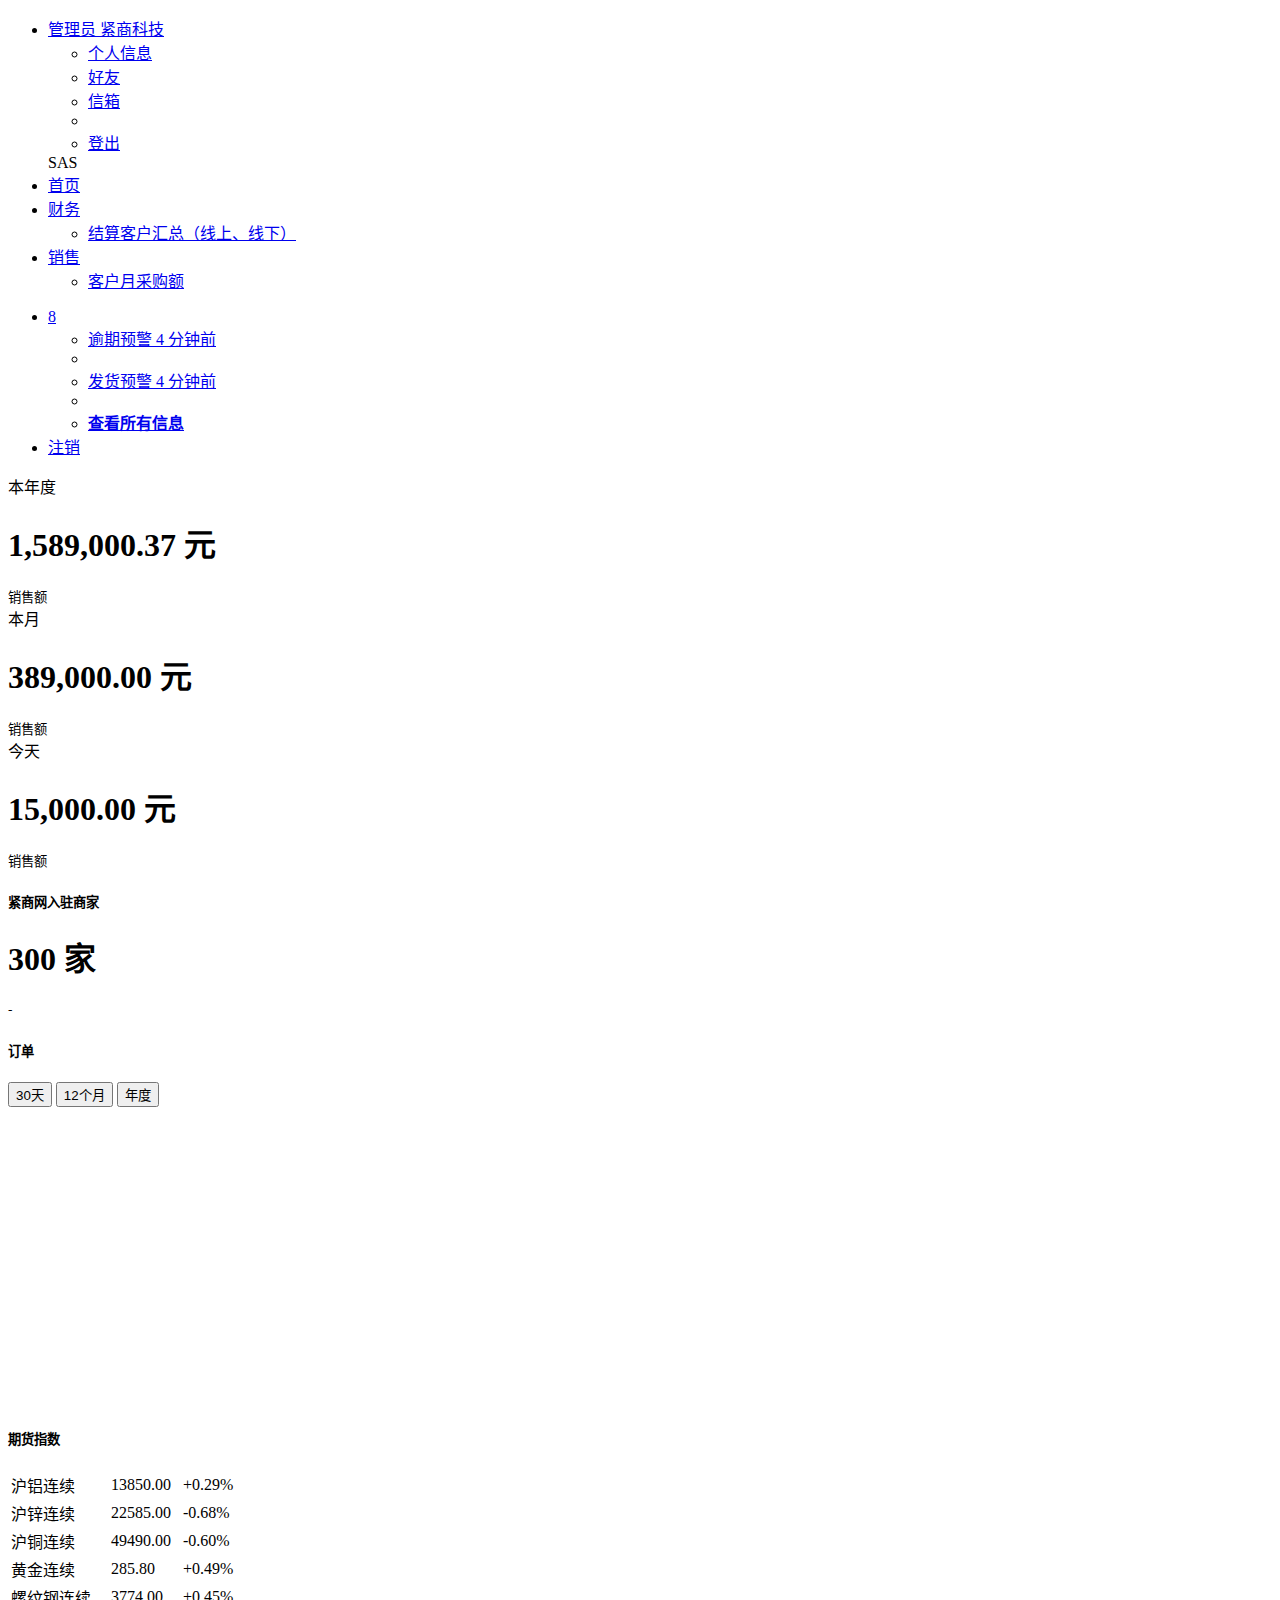
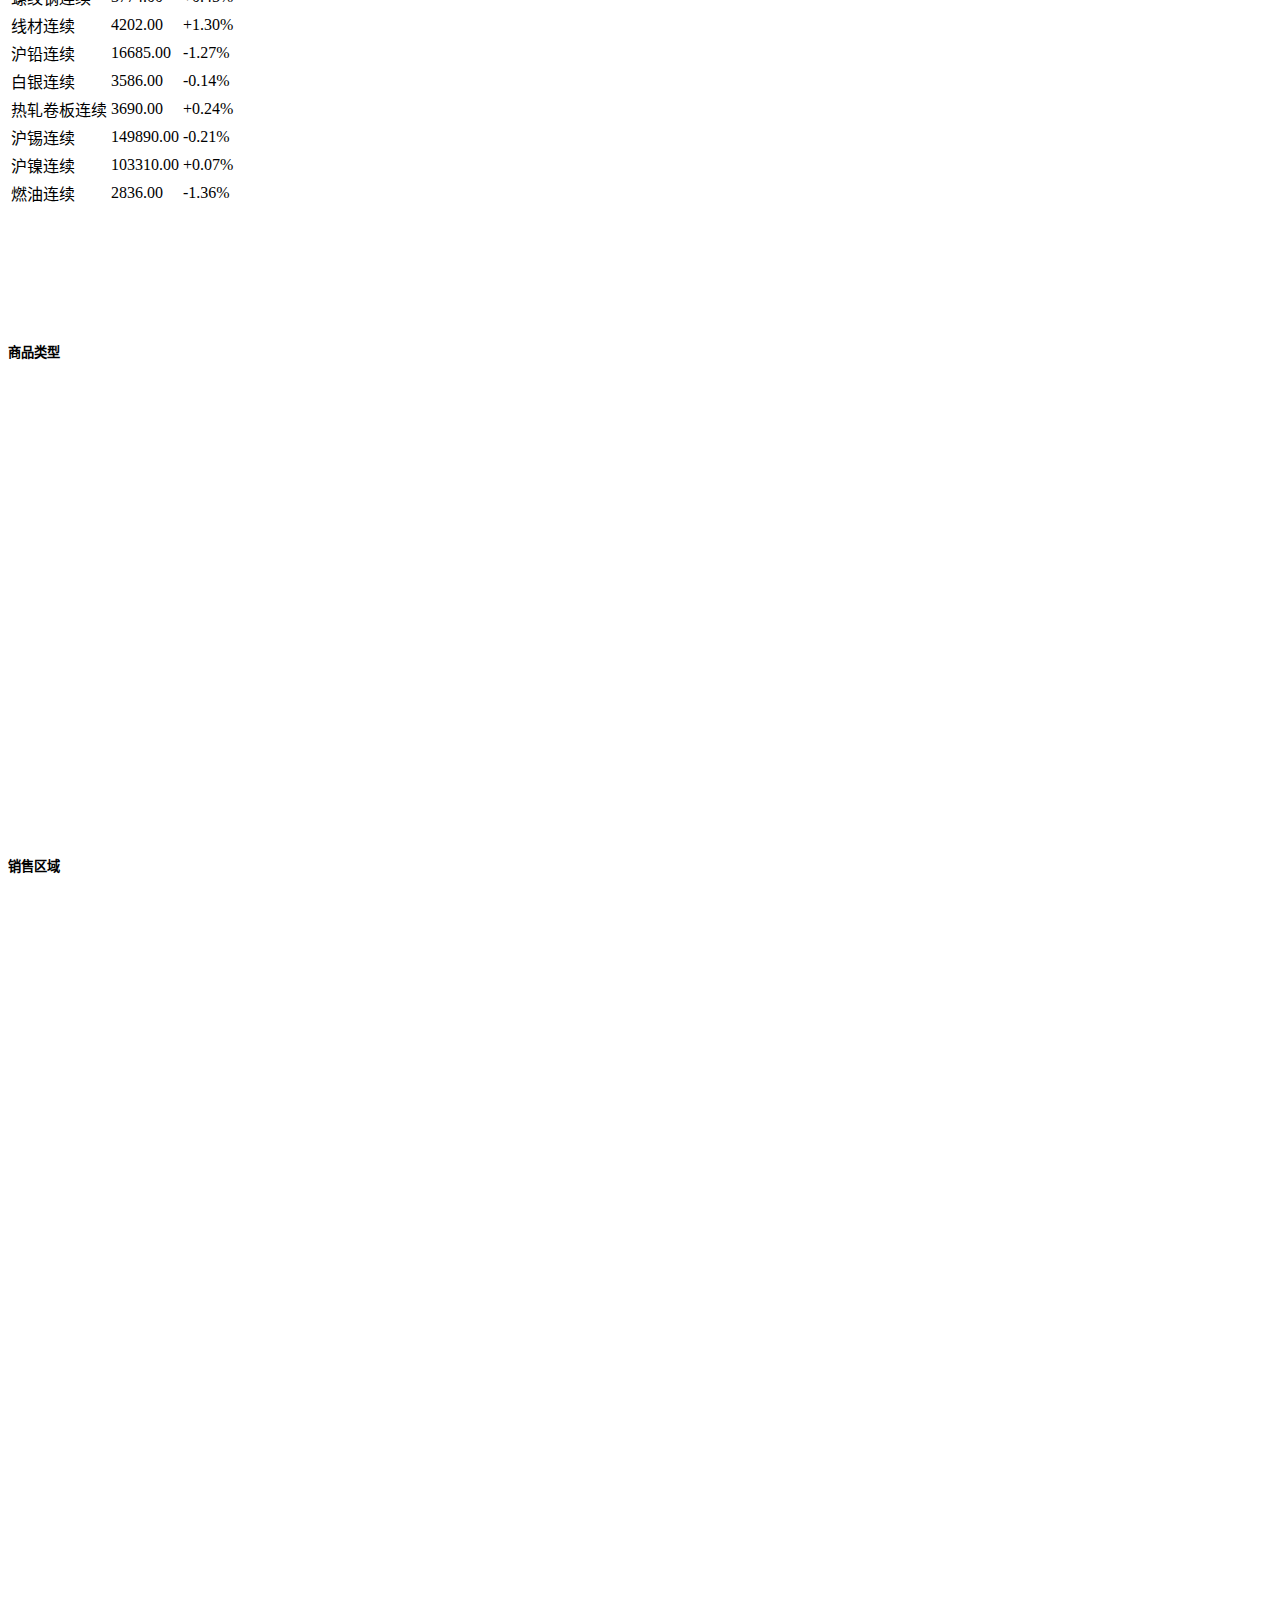
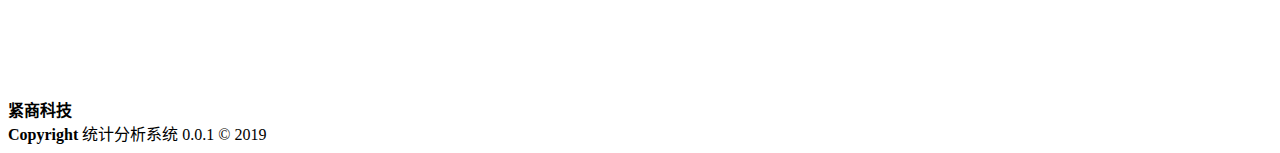
==== src/main/resources/templates/index.html @ 0859dca5 "init" ====
<!doctype html>
<html lang="zh-CN">
  <head>
    <meta charset="utf-8">
    <meta name="viewport" content="width=device-width, initial-scale=1, shrink-to-fit=no">

    <link rel="stylesheet" href="css/bootstrap-4.3.1.min.css">
	<link rel="stylesheet" href="plugins/fontawesome/css/all.min.css">
	<link rel="stylesheet" href="css/style.css">

    <title>统计分析系统</title>
  </head>
  
  <body>
    <div id="wrapper">
        <nav class="navbar-default navbar-static-side" role="navigation">
            <div class="sidebar-collapse">
                <ul class="nav metismenu" id="side-menu">
                    <li class="nav-header">
                        <div class="dropdown profile-element">
                            <a data-toggle="dropdown" class="dropdown-toggle" href="#">
                                <span class="block m-t-xs font-bold">管理员</span>
                                <span class="text-muted text-xs block">紧商科技 <b class="caret"></b></span>
                            </a>
                            <ul class="dropdown-menu animated fadeInRight m-t-xs">
                                <li><a class="dropdown-item" href="profile.html">个人信息</a></li>
                                <li><a class="dropdown-item" href="contacts.html">好友</a></li>
                                <li><a class="dropdown-item" href="mailbox.html">信箱</a></li>
                                <li class="dropdown-divider"></li>
                                <li><a class="dropdown-item" href="login.html">登出</a></li>
                            </ul>
                        </div>
                        <div class="logo-element">
                            SAS
                        </div>
                    </li>
					
					<li class="active">
                        <a href="#"><i class="fa fa-home"></i> <span class="nav-label">首页</span></a>
                    </li>
                    <li>
                        <a href="#"><i class="fa fa-calculator"></i> <span class="nav-label">财务</span> <span class="fa arrow"></span></a>
                        <ul class="nav nav-second-level">
                            <li><a href="/settlementCustomerSummary">结算客户汇总（线上、线下）</a></li>
                        </ul>
                    </li>
                    <li>
                        <a href="#"><i class="fa fa-yen-sign"></i> <span class="nav-label">销售</span><span class="fa arrow"></span></a>
                        <ul class="nav nav-second-level collapse">
                            <li><a href="#">客户月采购额</a></li>
                        </ul>
                    </li>
					
                </ul>
            </div>
        </nav>

        <div id="page-wrapper" class="gray-bg dashbard-1">
            <div class="row border-bottom">
                <nav class="navbar navbar-static-top" role="navigation" style="margin-bottom: 0">
                    <div class="navbar-header">
                        <a class="navbar-minimalize minimalize-styl-2 btn btn-primary " href="#"><i class="fa fa-bars"></i> </a>
                    </div>
                    <ul class="nav navbar-top-links navbar-right">
                        <li class="dropdown">
                            <a class="dropdown-toggle count-info" data-toggle="dropdown" href="#">
                                <i class="fa fa-bell"></i>  <span class="label label-warning">8</span>
                            </a>
                            <ul class="dropdown-menu dropdown-alerts  dropdown-menu-right">
                                <li>
                                    <a href="mailbox.html" class="dropdown-item">
                                        <div>
                                            <i class="fa fa-envelope fa-fw"></i> 逾期预警
                                            <span class="float-right text-muted small">4 分钟前</span>
                                        </div>
                                    </a>
                                </li>
                                <li class="dropdown-divider"></li>
                                <li>
                                    <a href="grid_options.html" class="dropdown-item">
                                        <div>
                                            <i class="fa fa-upload fa-fw"></i> 发货预警
                                            <span class="float-right text-muted small">4 分钟前</span>
                                        </div>
                                    </a>
                                </li>
                                <li class="dropdown-divider"></li>
                                <li>
                                    <div class="text-center link-block">
                                        <a href="notifications.html" class="dropdown-item">
                                            <strong>查看所有信息</strong>
                                            <i class="fa fa-angle-right"></i>
                                        </a>
                                    </div>
                                </li>
                            </ul>
                        </li>

                        <li>
                            <a href="login.html">
                                <i class="fa fa-sign-out"></i> 注销
                            </a>
                        </li> 
                    </ul>
                </nav>
            </div>
            
            <div class="wrapper wrapper-content">
                <div class="row">
                    <div class="col-lg-3">
                        <div class="ibox ">
                            <div class="ibox-title">
                                <span class="label label-success float-left">本年度</span>
                            </div>
                            <div class="ibox-content">
                                <h1 class="no-margins">1,589,000.37 元</h1>
                                <small>销售额</small>
                            </div>
                        </div>
                    </div>
                    <div class="col-lg-3">
                        <div class="ibox ">
                            <div class="ibox-title">
                                <span class="label label-info float-left">本月</span>
                            </div>
                            <div class="ibox-content">
                                <h1 class="no-margins">389,000.00 元</h1>
  
                                <small>销售额</small>
                            </div>
                        </div>
                    </div>
                    <div class="col-lg-3">
                        <div class="ibox ">
                            <div class="ibox-title">
                                <span class="label label-warning float-left">今天</span>
                            </div>
                            <div class="ibox-content">
                                <h1 class="no-margins">15,000.00 元</h1>
                                <small>销售额</small>
                            </div>
                        </div>
                    </div>
					<div class="col-lg-3">
                        <div class="ibox ">
                            <div class="ibox-title">
                                <h5>紧商网入驻商家</h5>
                            </div>
                            <div class="ibox-content">
                                <h1 class="no-margins">300 家</h1>
                                <small>-</small>
                            </div>
                        </div>
                    </div>
                </div>
				
                <div class="row">
                    <div class="col-lg-12">
                        <div class="ibox ">
                            <div class="ibox-title">
                                <h5>订单</h5>
                                <div class="float-right">
                                    <div class="btn-group">
                                        <button type="button" class="btn btn-xs btn-white active" id="salesDay">30天</button>
                                        <button type="button" class="btn btn-xs btn-white" id="salesMonth">12个月</button>
                                        <button type="button" class="btn btn-xs btn-white" id="salesYear">年度</button>
                                    </div>
                                </div>
                            </div>
                            <div class="ibox-content">
								   <div id="sales" style="height:300px;"></div>
                            </div>
						</div>
					</div>
				</div>
				
				<div class="row">
					<div class="col-lg-4">
						<div class="ibox ">
							<div class="ibox-title">
								<h5>期货指数</h5>
								<div class="ibox-tools">
									<a class="collapse-link">
										<i class="fa fa-chevron-up"></i>
									</a>
								</div>
							</div>
							<div class="ibox-content">
								<div style="height:450px;">
									<table class="table table-hover margin bottom">
										<tr>
											<td>沪铝连续</td>
											<td class="text-center small">13850.00</td>
											<td class="text-center"><span class="label label-danger">+0.29%</span></td>
										</tr>
										<tr>
											<td>沪锌连续</td>
											<td class="text-center small">22585.00</td>
											<td class="text-center"><span class="label label-primary">-0.68%</span></td>
										</tr>
										<tr>
											<td>沪铜连续</td>
											<td class="text-center small">49490.00</td>
											<td class="text-center"><span class="label label-primary">-0.60%</span></td>
										</tr>
										<tr>
											<td>黄金连续</td>
											<td class="text-center small">285.80</td>
											<td class="text-center"><span class="label label-danger">+0.49%</span></td>
										</tr>
										<tr>
											<td>螺纹钢连续</td>
											<td class="text-center small">3774.00</td>
											<td class="text-center"><span class="label label-danger">+0.45%</span></td>
										</tr>
										<tr>
											<td>线材连续</td>
											<td class="text-center small">4202.00</td>
											<td class="text-center"><span class="label label-danger">+1.30%</span></td>
										</tr>
										<tr>
											<td>沪铅连续</td>
											<td class="text-center small">16685.00</td>
											<td class="text-center"><span class="label label-primary">-1.27%</span></td>
										</tr>
										<tr>
											<td>白银连续</td>
											<td class="text-center small">3586.00</td>
											<td class="text-center"><span class="label label-primary">-0.14%</span></td>
										</tr>
										<tr>
											<td>热轧卷板连续</td>
											<td class="text-center small">3690.00</td>
											<td class="text-center"><span class="label label-danger">+0.24%</span></td>
										</tr>
										<tr>
											<td>沪锡连续</td>
											<td class="text-center small">149890.00</td>
											<td class="text-center"><span class="label label-primary">-0.21%</span></td>
										</tr>
										<tr>
											<td>沪镍连续</td>
											<td class="text-center small">103310.00</td>
											<td class="text-center"><span class="label label-danger">+0.07%</span></td>
										</tr>
										<tr>
											<td>燃油连续</td>
											<td class="text-center small">2836.00</td>
											<td class="text-center"><span class="label label-primary">-1.36%</span></td>
										</tr>
									</table>
								</div>
							</div>
						</div>
					</div>
					
					<div class="col-lg-4">
                        <div class="ibox ">
                            <div class="ibox-title">
                                <h5>商品类型</h5>
                                <div class="ibox-tools">
                                    <a class="collapse-link">
                                        <i class="fa fa-chevron-up"></i>
                                    </a>
                                    <a class="close-link">
                                        <i class="fa fa-times"></i>
                                    </a>
                                </div>
                            </div>
                            
                            <div class="ibox-content">
                                <div id="salesType" style="height:450px;"></div>
                            </div>
                        </div>
                    </div>
				</div>
				
				
				<div class="row">
                    <div class="col-lg-12">
                        <div class="ibox ">
                            <div class="ibox-title">
                                <h5>销售区域</h5>
                            </div>
                            <div class="ibox-content" style="height:800px;">
                                <div id="china" style="height:600px;"></div>
                            </div>
						</div>
					</div>
				</div>
				
				
				
				
            </div>
            <div class="footer">
                <div class="float-right">
                    <strong>紧商科技</strong>
                </div>
                <div>
                    <strong>Copyright</strong> 统计分析系统 0.0.1 &copy; 2019
                </div>
            </div>
        </div>
    </div>

    <script src="js/jquery-3.3.1.min.js"></script>
    <script src="js/popper.min.js"></script>
    <script src="js/bootstrap-4.3.1.min.js"></script>
	<script src="plugins/slimscroll/jquery.slimscroll.min.js"></script>
	
	
	
	<script src="js/echarts.min.js"></script>
	<script src="js/china.js"></script>
	
	<script src="plugins/metisMenu/jquery.metisMenu.js"></script>

    <script src="js/inspinia.js"></script>

	
	<script>
		$("body").addClass('fixed-sidebar');
		$('.sidebar-collapse').slimScroll({
			height: '100%',
			railOpacity: 0.9
		});

		if (localStorageSupport) {
			localStorage.setItem("fixedsidebar", 'on');
		}
		
		
		$(".navbar-static-top").removeClass('navbar-static-top').addClass('navbar-fixed-top');
		$("body").removeClass('boxed-layout');
		$("body").addClass('fixed-nav').addClass('fixed-nav-basic');
		$('#boxedlayout').prop('checked', false);

		if (localStorageSupport) {
			localStorage.setItem("boxedlayout", 'off');
		}

		if (localStorageSupport) {
			localStorage.setItem("fixednavbar2", 'on');
		}
	</script>
	
	<script>
  var salesOption = {
    tooltip: {
        trigger: 'axis',
        axisPointer: {
            type: 'cross',
            label: {
                backgroundColor: '#283b56'
            }
        }
    },
    legend: {
        data:['订单数', '销售额(万元)']
    },
    toolbox: {
        show: true,
        feature: {
            saveAsImage: {}
        }
    },
    dataZoom: {
        show: false,
        start: 0,
        end: 100
    },
    xAxis: [
        {
            type: 'category',
            boundaryGap: true,
            data: (function (){
                var now = new Date();
                var res = [];
                var len = 30;
                while (len--) {
                    res.unshift(now.toLocaleDateString().replace(/^\D*/,''));
					now.setDate(now.getDate()-1);
                }
                return res;
            })()
        },
        {
            type: 'category',
            boundaryGap: true,
            data: (function (){
                var res = [];
                var len = 30;
                while (len--) {
                    res.push('');
                }
                return res;
            })()
        }
    ],
    yAxis: [
        {
            type: 'value',
            scale: true,
            name: '订单数',
            max: 500,
            min: 0,
            boundaryGap: [0.2, 0.2]
        },
        {
            type: 'value',
            scale: true,
            name: '销售额(万元)',
            max: 500,
            min: 0,
            boundaryGap: [0.2, 0.2]
        }
    ],
    series: [
        {
            name:'销售额(万元)',
            type:'bar',
            xAxisIndex: 1,
            yAxisIndex: 1,
            data:(function (){
                var res = [];
                var len = 30;
                while (len--) {
                    res.push(Math.round(Math.random() * 500));
                }
                return res;
            })()
        },
        {
            name:'订单数',
            type:'line',
            data:(function (){
                var res = [];
                var len = 0;
                while (len < 30) {
                    res.push((Math.random()*200).toFixed(1) - 0);
                    len++;
                }
                return res;
            })()
        }
    ]
};


  var salesOption2 = {
    tooltip: {
        trigger: 'axis',
        axisPointer: {
            type: 'cross',
            label: {
                backgroundColor: '#283b56'
            }
        }
    },
    legend: {
        data:['订单数', '销售额(万元)']
    },
    toolbox: {
        show: true,
        feature: {
            saveAsImage: {}
        }
    },
    dataZoom: {
        show: false,
        start: 0,
        end: 100
    },
    xAxis: [
        {
            type: 'category',
            boundaryGap: true,
            data: (function (){
                var now = new Date();
                var res = [];
                var len = 12;
                while (len--) {
                    res.unshift(now.getFullYear() + '年' + (now.getMonth() + 1)+ '月');
					now.setMonth(now.getMonth()-1);
                }
                return res;
            })()
        },
        {
            type: 'category',
            boundaryGap: true,
            data: (function (){
                var res = [];
                var len = 12;
                while (len--) {
                    res.push('');
                }
                return res;
            })()
        }
    ],
    yAxis: [
        {
            type: 'value',
            scale: true,
            name: '订单数',
            max: 10000,
            min: 0,
            boundaryGap: [0.2, 0.2]
        },
        {
            type: 'value',
            scale: true,
            name: '销售额(万元)',
            max: 5000,
            min: 0,
            boundaryGap: [0.2, 0.2]
        }
    ],
    series: [
        {
            name:'销售额(万元)',
            type:'bar',
            xAxisIndex: 1,
            yAxisIndex: 1,
            data:(function (){
                var res = [];
                var len = 12;
                while (len--) {
                    res.push(Math.round(Math.random() * 5000));
                }
                return res;
            })()
        },
        {
            name:'订单数',
            type:'line',
            data:(function (){
                var res = [];
                var len = 0;
                while (len < 12) {
                    res.push((Math.random()*3000).toFixed(1) - 0);
                    len++;
                }
                return res;
            })()
        }
    ]
};

  var salesOption3 = {
    tooltip: {
        trigger: 'axis',
        axisPointer: {
            type: 'cross',
            label: {
                backgroundColor: '#283b56'
            }
        }
    },
    legend: {
        data:['订单数', '销售额(万元)']
    },
    toolbox: {
        show: true,
        feature: {
            saveAsImage: {}
        }
    },
    dataZoom: {
        show: false,
        start: 0,
        end: 100
    },
    xAxis: [
        {
            type: 'category',
            boundaryGap: true,
            data: (function (){
                var now = new Date();
                var res = [];
                var len = 2;
                while (len--) {
                    res.unshift(now.getFullYear() + '年');
					now.setYear(now.getFullYear()-1);
                }
                return res;
            })()
        },
        {
            type: 'category',
            boundaryGap: true,
            data: (function (){
                var res = [];
                var len = 2;
                while (len--) {
                    res.push('');
                }
                return res;
            })()
        }
    ],
    yAxis: [
        {
            type: 'value',
            scale: true,
            name: '订单数',
            max: 100000,
            min: 0,
            boundaryGap: [0.2, 0.2]
        },
        {
            type: 'value',
            scale: true,
            name: '销售额(万元)',
            max: 50000,
            min: 0,
            boundaryGap: [0.2, 0.2]
        }
    ],
    series: [
        {
            name:'销售额(万元)',
            type:'bar',
            xAxisIndex: 1,
            yAxisIndex: 1,
            data:(function (){
                var res = [];
                var len = 2;
                while (len--) {
                    res.push(Math.round(Math.random() * 50000));
                }
                return res;
            })()
        },
        {
            name:'订单数',
            type:'line',
            data:(function (){
                var res = [];
                var len = 0;
                while (len < 2) {
                    res.push((Math.random()*50000).toFixed(1) - 0);
                    len++;
                }
                return res;
            })()
        }
    ]
};


	
	
	var salesMyChart = echarts.init(document.getElementById('sales'), 'light');

	$('#salesDay').click(function(){
		$('#salesDay').attr('class','btn btn-xs btn-white active');
		$('#salesMonth').attr('class','btn btn-xs btn-white');
		$('#salesYear').attr('class','btn btn-xs btn-white');
		
		salesMyChart.setOption(salesOption,true);
	});
	$('#salesMonth').click(function(){
		$('#salesDay').attr('class','btn btn-xs btn-white');
		$('#salesMonth').attr('class','btn btn-xs btn-white active');
		$('#salesYear').attr('class','btn btn-xs btn-white');
		
		 salesMyChart.setOption(salesOption2,true);
	});
	$('#salesYear').click(function(){
		$('#salesDay').attr('class','btn btn-xs btn-white');
		$('#salesMonth').attr('class','btn btn-xs btn-white');
		$('#salesYear').attr('class','btn btn-xs btn-white active');
		
		 salesMyChart.setOption(salesOption3,true);
	});
	
	salesMyChart.setOption(salesOption,true);
	
   
	
	
</script>

<script>
function randomData() {  
     return Math.round(Math.random()*500);  
}

var mydata = [  
                {name: '北京',value: '100' },{name: '天津',value: randomData() },  
                {name: '上海',value: randomData() },{name: '重庆',value: randomData() },  
                {name: '河北',value: randomData() },{name: '河南',value: randomData() },  
                {name: '云南',value: randomData() },{name: '辽宁',value: randomData() },  
                {name: '黑龙江',value: randomData() },{name: '湖南',value: randomData() },  
                {name: '安徽',value: randomData() },{name: '山东',value: randomData() },  
                {name: '新疆',value: randomData() },{name: '江苏',value: randomData() },  
                {name: '浙江',value: randomData() },{name: '江西',value: randomData() },  
                {name: '湖北',value: randomData() },{name: '广西',value: randomData() },  
                {name: '甘肃',value: randomData() },{name: '山西',value: randomData() },  
                {name: '内蒙古',value: randomData() },{name: '陕西',value: randomData() },  
                {name: '吉林',value: randomData() },{name: '福建',value: randomData() },  
                {name: '贵州',value: randomData() },{name: '广东',value: randomData() },  
                {name: '青海',value: randomData() },{name: '西藏',value: randomData() },  
                {name: '四川',value: randomData() },{name: '宁夏',value: randomData() },  
                {name: '海南',value: randomData() },{name: '台湾',value: randomData() },  
                {name: '香港',value: randomData() },{name: '澳门',value: randomData() }  
            ];


var optionMap = {  
                backgroundColor: '#FFFFFF',  
                title: {  
                    text: '全国地图大数据',  
                    subtext: '',  
                    x:'center'  
                },  
                tooltip : {  
                    trigger: 'item'  
                },  
                
                //左侧小导航图标
                visualMap: {  
                    show : true,  
                    x: 'left',  
                    y: 'center',  
                    splitList: [   
                        {start: 500, end:600},{start: 400, end: 500},  
                        {start: 300, end: 400},{start: 200, end: 300},  
                        {start: 100, end: 200},{start: 0, end: 100},  
                    ],  
                    color: ['#5475f5', '#9feaa5', '#85daef','#74e2ca', '#e6ac53', '#9fb5ea']  
                },  
                
                //配置属性
                series: [{  
                    name: '数据',  
                    type: 'map',  
                    mapType: 'china',   
                    roam: true,  
                    label: {  
                        normal: {  
                            show: false  //省份名称  
                        },  
                        emphasis: {  
                            show: false  
                        }  
                    },  
                    data:mydata  //数据
                }]  
            };  
        //初始化echarts实例
        var myChart = echarts.init(document.getElementById('china'), 'light');

        //使用制定的配置项和数据显示图表
        myChart.setOption(optionMap);
		
</script>


<script>
var weatherIcons = {
    'Sunny': './data/asset/img/weather/sunny_128.png',
    'Cloudy': './data/asset/img/weather/cloudy_128.png',
    'Showers': './data/asset/img/weather/showers_128.png'
};

option = {
    tooltip : {
        trigger: 'item',
        formatter: "{a} <br/>{b} : {c} ({d}%)"
    },
    legend: {
        // orient: 'vertical',
        // top: 'middle',
        bottom: 10,
        left: 'center',
        data: ['紧固件', '钢材','服装','酒','茶叶']
    },
    series : [
        {
            type: 'pie',
            radius : '65%',
            center: ['50%', '50%'],
            selectedMode: 'single',
            data:[
                {value:535, name: '紧固件'},
                {value:535, name: '钢材'},
                {value:510, name: '服装'},
                {value:634, name: '酒'},
                {value:735, name: '茶叶'}
            ],
            itemStyle: {
                emphasis: {
                    shadowBlur: 10,
                    shadowOffsetX: 0,
                    shadowColor: 'rgba(0, 0, 0, 0.5)'
                }
            }
        }
    ]
};

        var myChart1 = echarts.init(document.getElementById('salesType'), 'light');

        myChart1.setOption(option);



</script>
  </body>
</html>
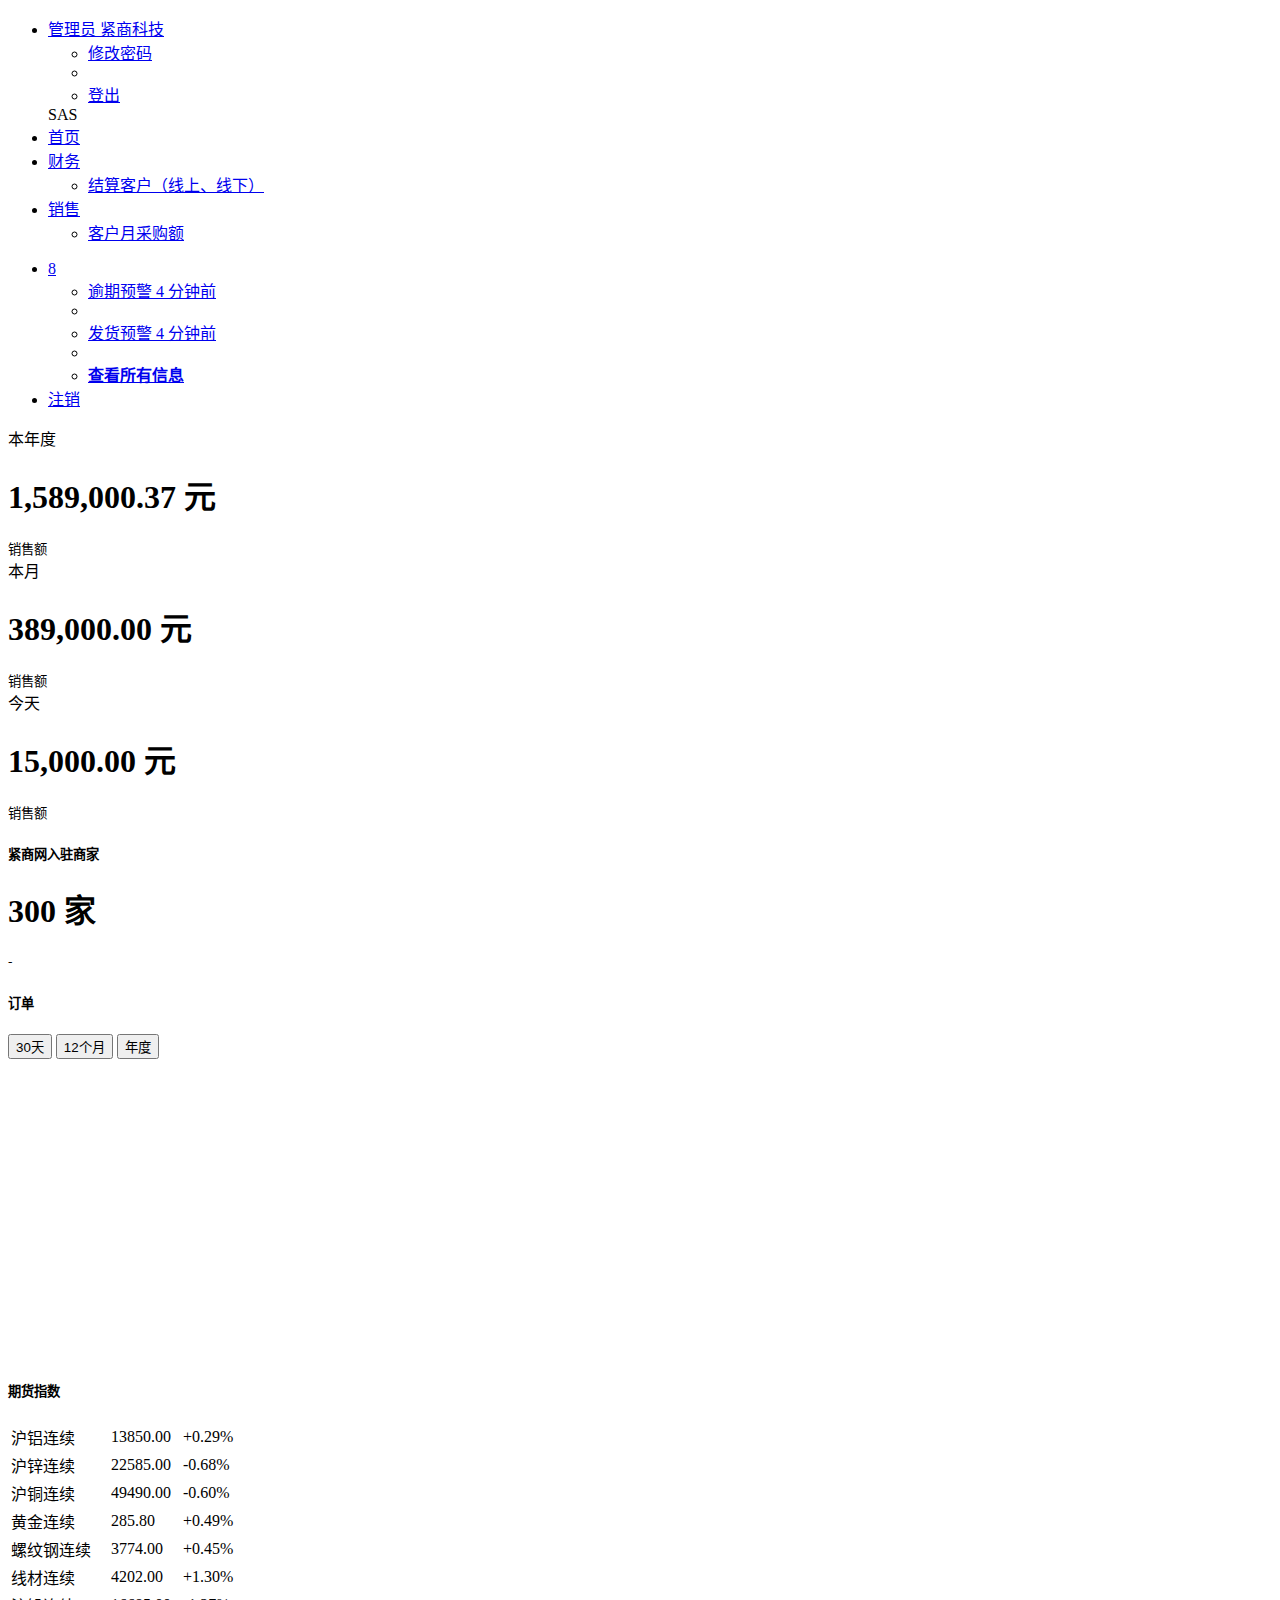
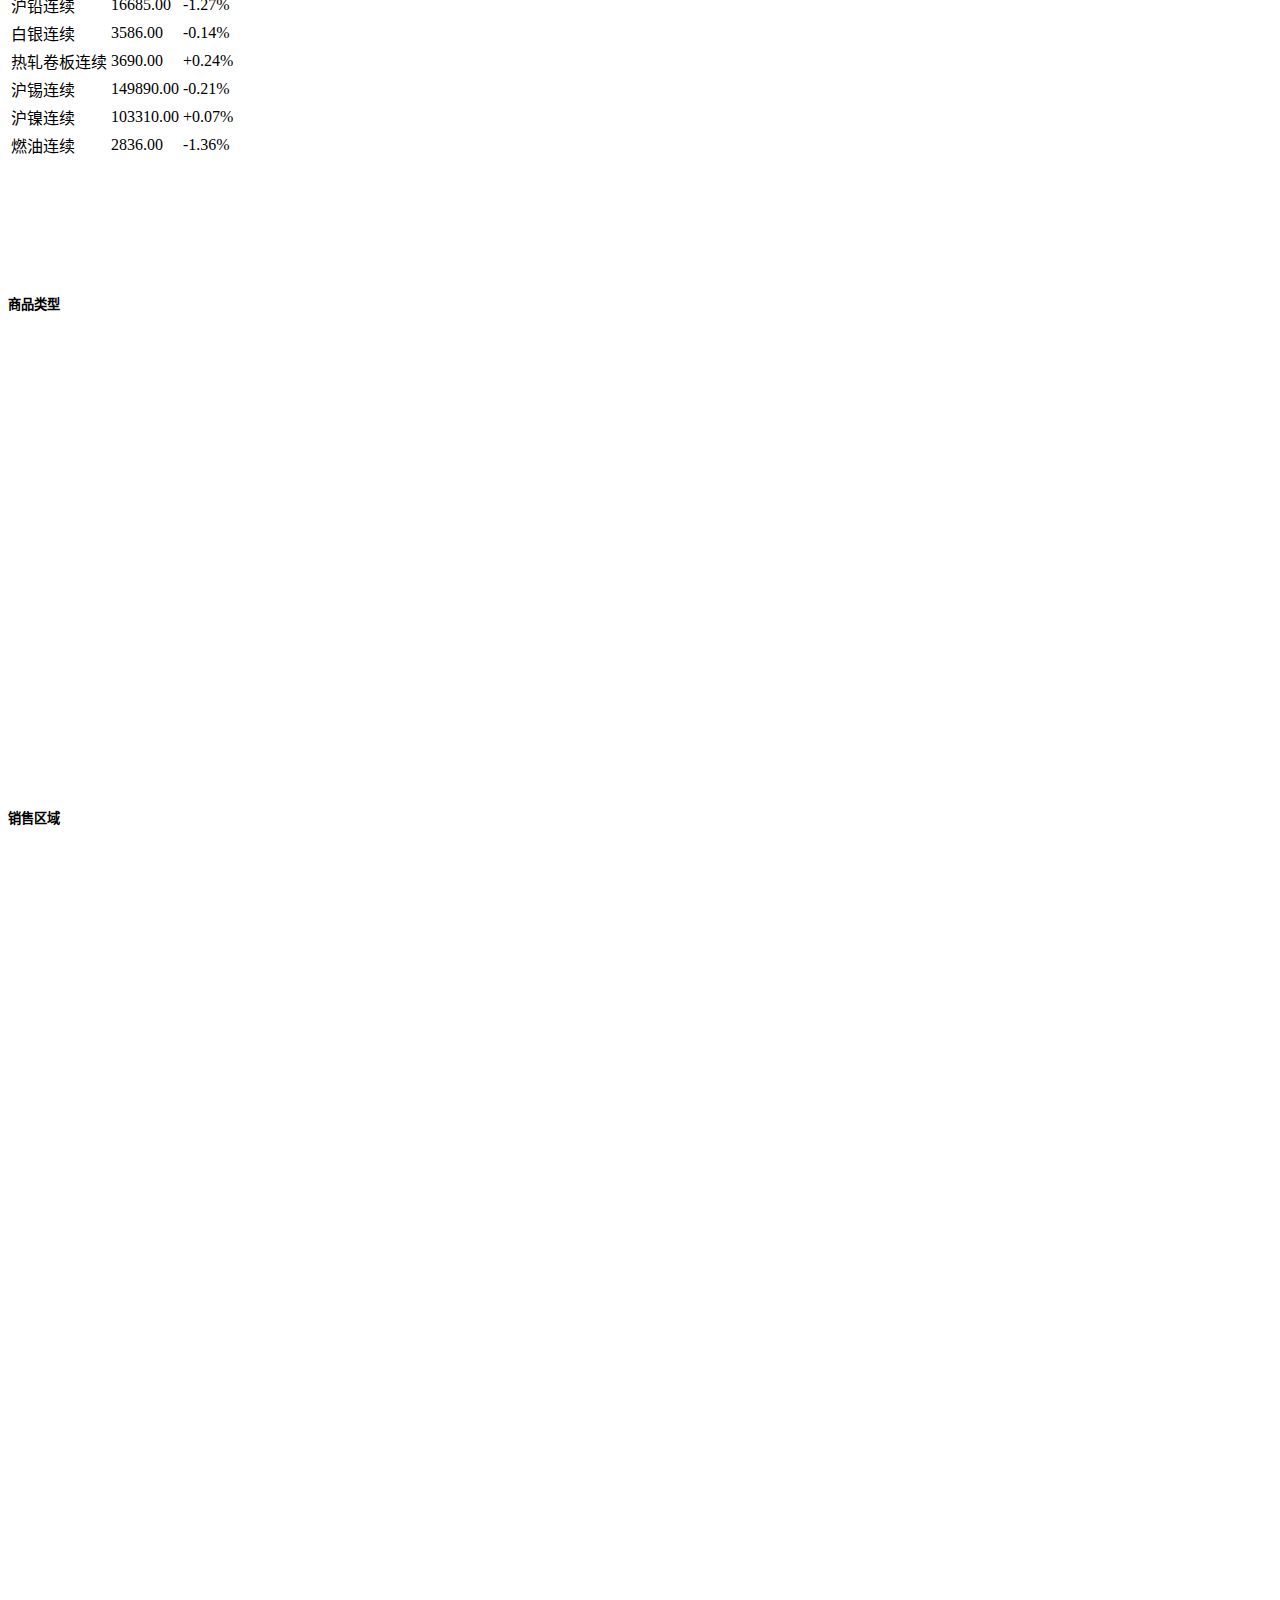
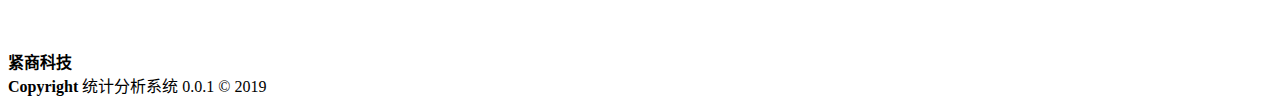
==== commit 684cdd94: "更新结构" ====
--- a/src/main/resources/templates/index.html
+++ b/src/main/resources/templates/index.html
@@ -23,9 +23,7 @@
                                 <span class="text-muted text-xs block">紧商科技 <b class="caret"></b></span>
                             </a>
                             <ul class="dropdown-menu animated fadeInRight m-t-xs">
-                                <li><a class="dropdown-item" href="profile.html">个人信息</a></li>
-                                <li><a class="dropdown-item" href="contacts.html">好友</a></li>
-                                <li><a class="dropdown-item" href="mailbox.html">信箱</a></li>
+                                <li><a class="dropdown-item" href="profile.html">修改密码</a></li>
                                 <li class="dropdown-divider"></li>
                                 <li><a class="dropdown-item" href="login.html">登出</a></li>
                             </ul>
@@ -41,7 +39,7 @@
                     <li>
                         <a href="#"><i class="fa fa-calculator"></i> <span class="nav-label">财务</span> <span class="fa arrow"></span></a>
                         <ul class="nav nav-second-level">
-                            <li><a href="/settlementCustomerSummary">结算客户汇总（线上、线下）</a></li>
+                            <li><a href="/settlementCustomerSummary">结算客户（线上、线下）</a></li>
                         </ul>
                     </li>
                     <li>
